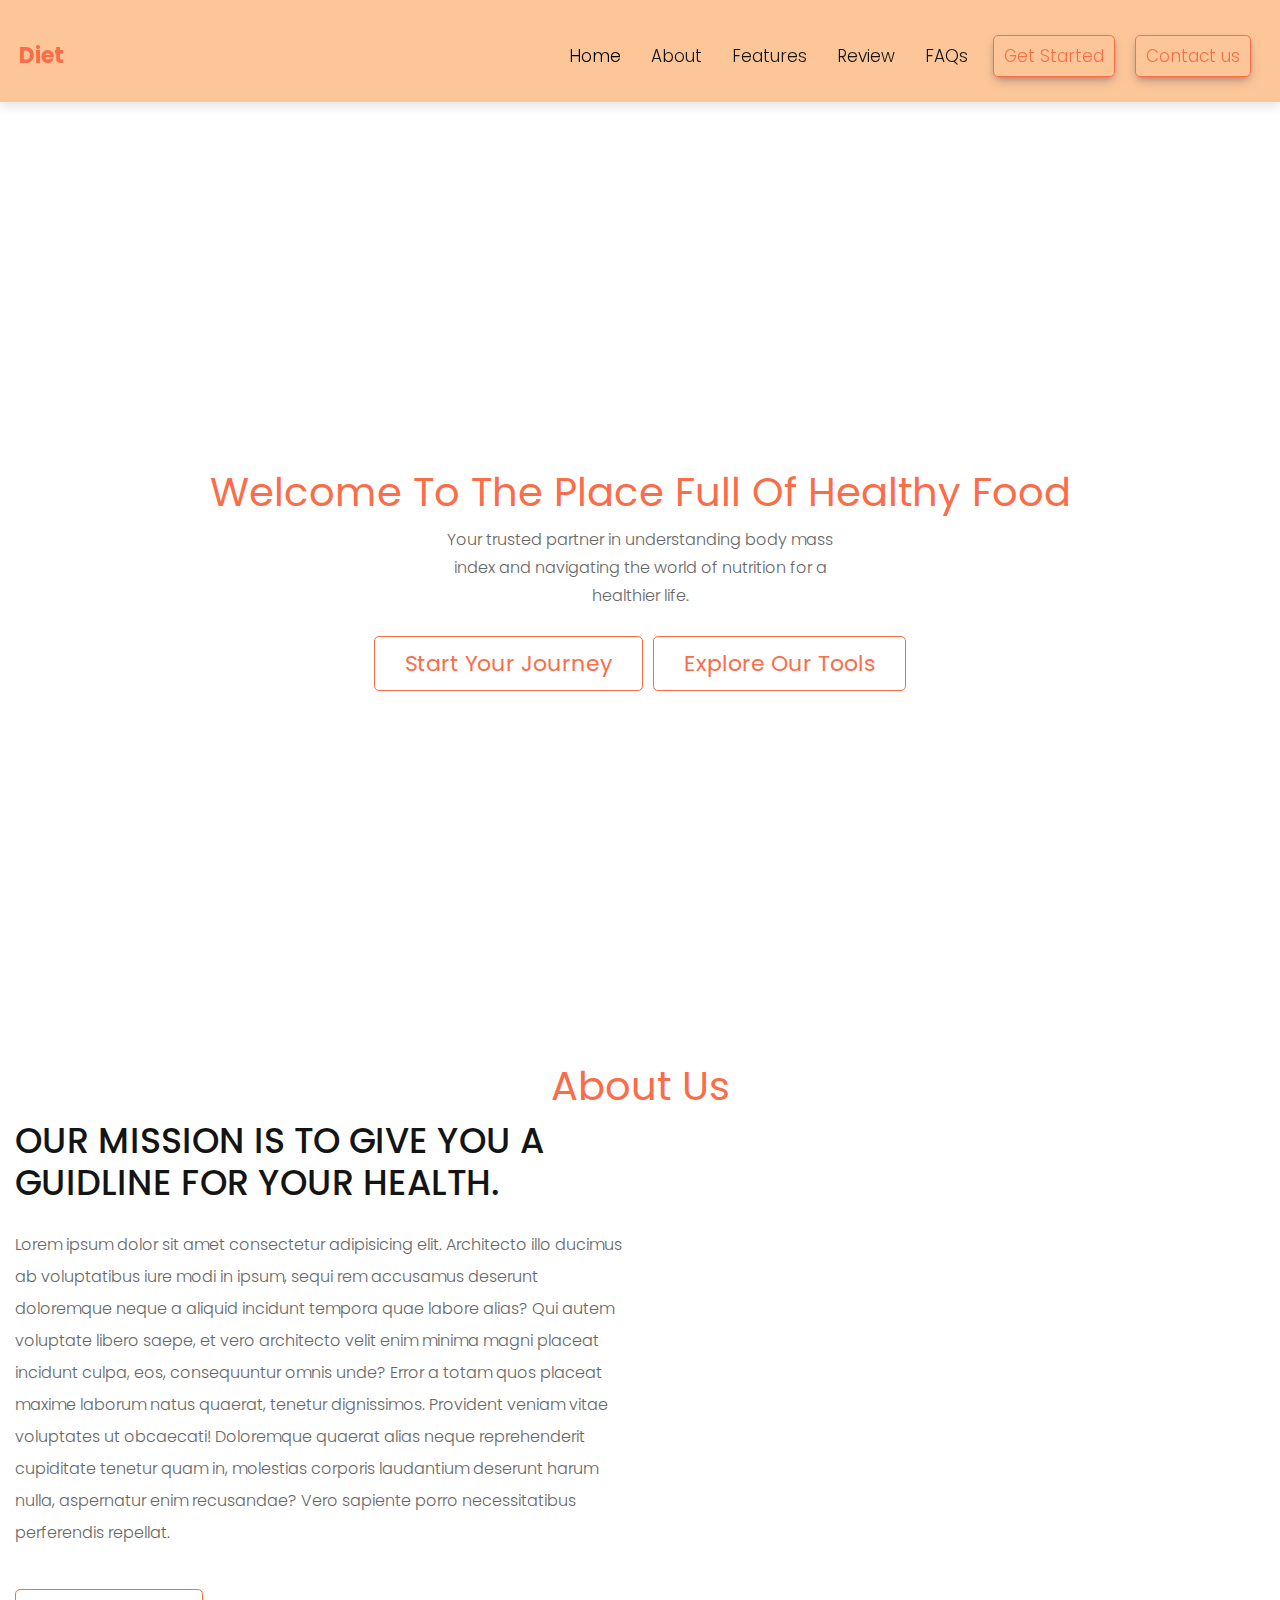
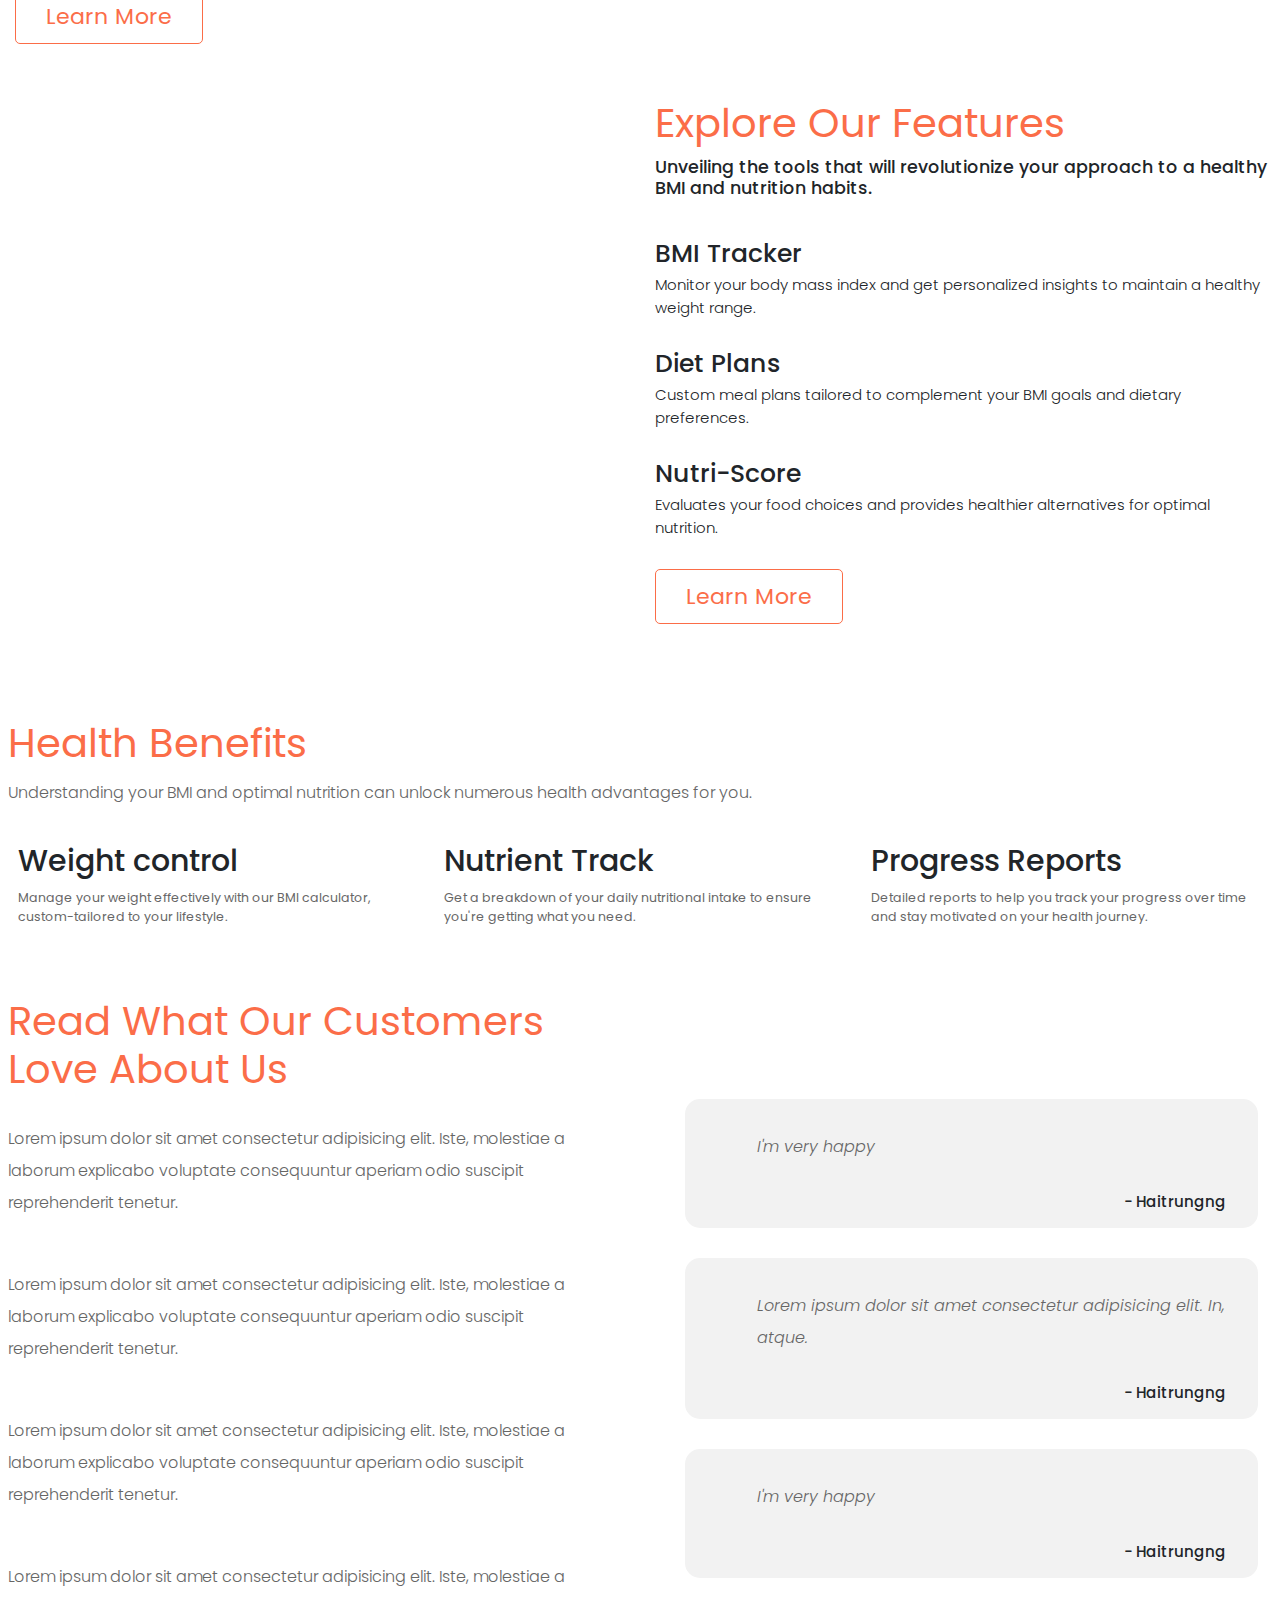
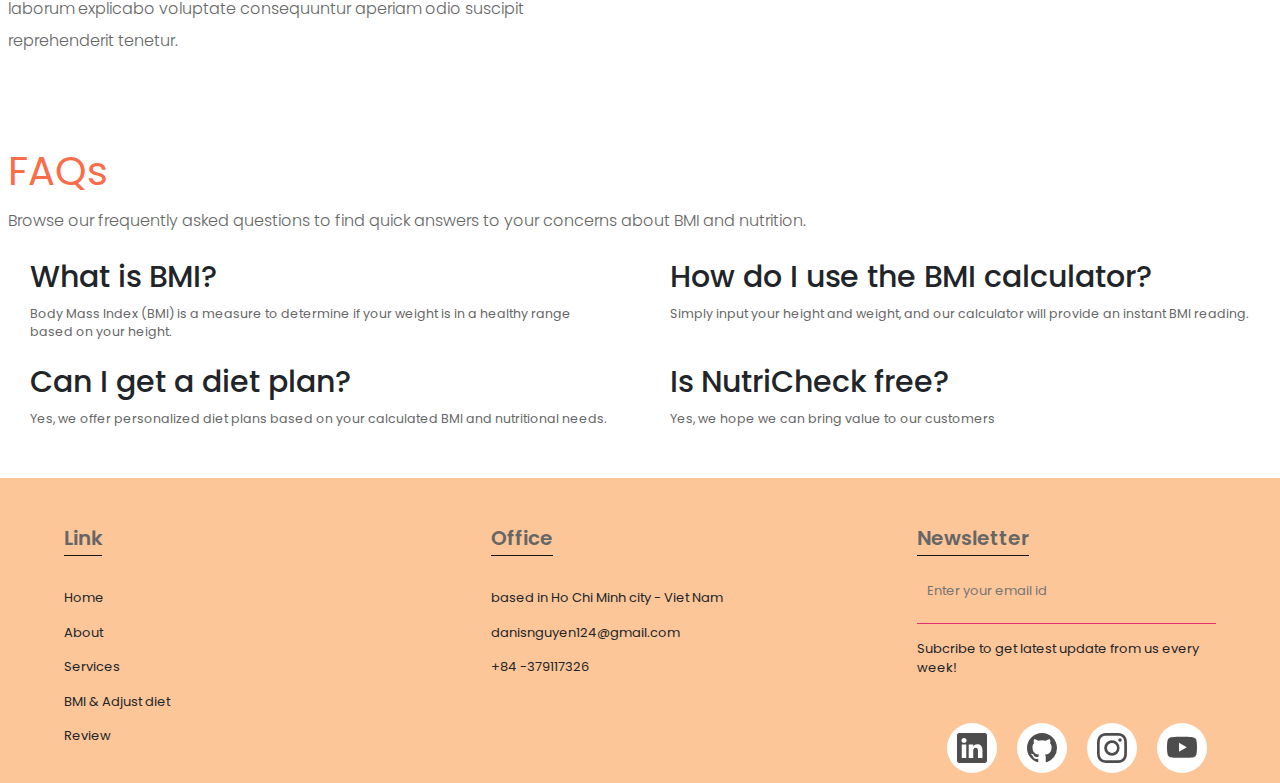
==== front-end/index.html @ d511c682 "front-end src" ====
<!DOCTYPE html>
<html lang="en">
  <head>
    <meta charset="utf-8" />
    <meta name="viewport" content="width=device-width, initial-scale=1" />
    <title>Bootstrap demo</title>
    <link
      href="https://cdn.jsdelivr.net/npm/bootstrap@5.3.3/dist/css/bootstrap.min.css"
      rel="stylesheet"
      integrity="sha384-QWTKZyjpPEjISv5WaRU9OFeRpok6YctnYmDr5pNlyT2bRjXh0JMhjY6hW+ALEwIH"
      crossorigin="anonymous"
    />
    <link
      href="https://cdn.jsdelivr.net/npm/remixicon@4.2.0/fonts/remixicon.css"
      rel="stylesheet"
    />
  </head>
  <body>
    <!-- navbar -->
    <nav class="navbar navbar-expand-lg sticky-top">
      <div class="container-fluid">
        <a class="navbar-brand" href="#">
          <!-- <img src="" class="ms-2" style="height: 100px" /> -->
          <h1 class="logo">Diet</h1>
        </a>
        <button
          class="navbar-toggler"
          type="button"
          data-bs-toggle="collapse"
          data-bs-target="#navbarSupportedContent"
          aria-controls="navbarSupportedContent"
          aria-expanded="false"
          aria-label="Toggle navigation"
        >
          <span class="navbar-toggler-icon"></span>
        </button>
        <div class="collapse navbar-collapse" id="navbarSupportedContent">
          <ul class="navbar-nav ms-auto">
            <li class="nav-item h1 d-flex align-items-center">
              <a class="nav-link active" aria-current="page" href="#home"
                >Home</a
              >
            </li>
            <li class="nav-item h1 d-flex align-items-center">
              <a class="nav-link" href="#about">About</a>
            </li>
            <li class="nav-item h1 d-flex align-items-center">
              <a class="nav-link" href="#services">Features</a>
            </li>
            <li class="nav-item h1 d-flex align-items-center">
              <a class="nav-link" href="#review" aria-disabled="true">Review</a>
            </li>
            <li class="nav-item h1 d-flex align-items-center">
              <a class="nav-link" href="#FAQ" aria-disabled="true">FAQs</a>
            </li>
            <li class="nav-item h1">
              <a
                class="nav-link"
                style="margin-right: 20px"
                id="btn"
                href="#"
                aria-disabled="true"
                >Get Started</a
              >
            </li>
            <li class="nav-item h1">
              <a class="nav-link" id="btn" href="#" aria-disabled="true"
                >Contact us</a
              >
            </li>
          </ul>
        </div>
      </div>
    </nav>

    <!-- home section -->
    <section class="home" id="home">
      <div class="content">
        <h3 class="heading">Welcome to the place full of healthy food</h3>

        <div class="lead mx-auto text-center">
          Your trusted partner in understanding body mass index and navigating
          the world of nutrition for a healthier life.
        </div>
        <h1 class="text-center d-flex justify-content-center">
          <a class="btn" href="#" role="button">Start Your Journey</a>
          <a class="btn" href="#" role="button">Explore Our Tools</a>
        </h1>
      </div>
    </section>

    <!-- about section -->
    <section class="about" id="about">
      <div class="container-fluid">
        <h1 class="heading">about us</h1>
        <div class="row align-items-center justify-content-center">
          <div class="col-lg-6 col-12 ps-4">
            <h3>our mission is to give you a guidline for your health.</h3>
            <p class="lead">
              Lorem ipsum dolor sit amet consectetur adipisicing elit.
              Architecto illo ducimus ab voluptatibus iure modi in ipsum, sequi
              rem accusamus deserunt doloremque neque a aliquid incidunt tempora
              quae labore alias? Qui autem voluptate libero saepe, et vero
              architecto velit enim minima magni placeat incidunt culpa, eos,
              consequuntur omnis unde? Error a totam quos placeat maxime laborum
              natus quaerat, tenetur dignissimos. Provident veniam vitae
              voluptates ut obcaecati! Doloremque quaerat alias neque
              reprehenderit cupiditate tenetur quam in, molestias corporis
              laudantium deserunt harum nulla, aspernatur enim recusandae? Vero
              sapiente porro necessitatibus perferendis repellat.
            </p>
            <h1 class="text-center text-lg-start">
              <a class="btn mb-5" href="#" role="button">Learn More</a>
            </h1>
          </div>
          <div class="col-lg-6 col-12 m-auto pictures">
            <div class="d-flex align-items-center">
              <img class="img-fluid px-0" src="images/about3.png" alt="" />
            </div>
          </div>
        </div>
      </div>
    </section>

    <!-- services section start -->
    <!-- <section class="services" id="services">
      <h1 class="heading">Explore our Features</h1>
      <div class="container-fluid">
        <div class="row justify-content-around">
          <div class="col-xl-4 col-8 px-3 mb-5">
            <div class="content">
              <div class="image">
                <img class="img-fluid" src="images/services1.png" alt="" />
              </div>
              <div class="text-center">
                <h1 class="display-4">BMI Tracker</h1>
                <hr />
                <p class="lead px-4">
                  Monitor your body mass index and get personalized insights to
                  maintain a healthy weight range.
                </p>
              </div>
            </div>
          </div>
          <div class="col-xl-4 col-8 px-3 mb-5">
            <div class="content">
              <div class="image">
                <img class="img-fluid" src="images/services2.png" alt="" />
              </div>
              <div class="text-center">
                <h1 class="display-4">Diet Plans</h1>
                <hr />
                <p class="lead px-4">
                  Custom meal plans tailored to complement your BMI goals and
                  dietary preferences.
                </p>
              </div>
            </div>
          </div>
          <div class="col-xl-4 col-8 px-3 mb-5">
            <div class="content">
              <div class="image">
                <img class="img-fluid" src="images/services3.png" alt="" />
              </div>
              <div class="text-center">
                <h1 class="display-4">Nutri-Score</h1>
                <hr />
                <p class="lead px-4">
                  Evaluates your food choices and provides healthier
                  alternatives for optimal nutrition.
                </p>
              </div>
            </div>
          </div>
        </div>
      </div>
    </section> -->
    <section class="services" id="services">
      <div class="container-fluid">
        <div class="row align-items-center justify-content-center">
          <div class="col-lg-6 col-12 m-auto pictures">
            <div class="d-flex align-items-center">
              <img class="img-fluid mx-auto" src="images/about3.png" alt="" />
            </div>
          </div>
          <div class="col-lg-6 col-12 ps-4">
            <h1 class="heading text-lg-start text-center">
              Explore our Features
            </h1>
            <h3>
              Unveiling the tools that will revolutionize your approach to a
              healthy BMI and nutrition habits.
            </h3>
            <div class="contents">
              <h1 class="sub-headings">BMI Tracker</h1>
              <p>
                Monitor your body mass index and get personalized insights to
                maintain a healthy weight range.
              </p>
            </div>
            <div class="contents">
              <h1 class="sub-headings">Diet Plans</h1>
              <p>
                Custom meal plans tailored to complement your BMI goals and
                dietary preferences.
              </p>
            </div>
            <div class="contents">
              <h1 class="sub-headings">Nutri-Score</h1>
              <p>
                Evaluates your food choices and provides healthier alternatives
                for optimal nutrition.
              </p>
            </div>
            <div class="contents"></div>
            <div class="contents"></div>
            <h1 class="text-center text-lg-start">
              <a class="btn mb-5" href="#" role="button">Learn More</a>
            </h1>
          </div>
        </div>
      </div>
    </section>

    <!-- benefit section -->
    <section class="benefit">
      <div class="container-fluid">
        <div class="row">
          <h1 class="heading text-start">Health Benefits</h1>
          <p class="lead">
            Understanding your BMI and optimal nutrition can unlock numerous
            health advantages for you.
          </p>
        </div>
        <div class="row">
          <div class="col-8 col-md-4 d-flex">
            <div class="me-3"><i class="ri-fire-fill icon"></i></div>
            <div>
              <h1 class="headings">Weight control</h1>
              <p>
                Manage your weight effectively with our BMI calculator,
                custom-tailored to your lifestyle.
              </p>
            </div>
          </div>
          <div class="col-8 col-md-4 d-flex">
            <div class="me-3"><i class="ri-time-fill icon"></i></div>
            <div>
              <h1 class="headings">Nutrient Track</h1>
              <p>
                Get a breakdown of your daily nutritional intake to ensure
                you're getting what you need.
              </p>
            </div>
          </div>
          <div class="col-8 col-md-4 d-flex">
            <div class="me-3"><i class="ri-cloudy-fill icon"></i></div>
            <div>
              <h1 class="headings">Progress Reports</h1>
              <p>
                Detailed reports to help you track your progress over time and
                stay motivated on your health journey.
              </p>
            </div>
          </div>
        </div>
      </div>
    </section>

    <!-- Review -->

    <section class="review" id="review">
      <div class="container-fluid">
        <div class="row justify-content-center align-items-center">
          <div class="col-lg-6 col-10">
            <h1 class="heading display-2 text-start">
              Read what our customers love about us
            </h1>
            <p class="lead">
              Lorem ipsum dolor sit amet consectetur adipisicing elit. Iste,
              molestiae a laborum explicabo voluptate consequuntur aperiam odio
              suscipit reprehenderit tenetur.
            </p>
            <p class="lead">
              Lorem ipsum dolor sit amet consectetur adipisicing elit. Iste,
              molestiae a laborum explicabo voluptate consequuntur aperiam odio
              suscipit reprehenderit tenetur.
            </p>
            <p class="lead">
              Lorem ipsum dolor sit amet consectetur adipisicing elit. Iste,
              molestiae a laborum explicabo voluptate consequuntur aperiam odio
              suscipit reprehenderit tenetur.
            </p>
            <p class="lead">
              Lorem ipsum dolor sit amet consectetur adipisicing elit. Iste,
              molestiae a laborum explicabo voluptate consequuntur aperiam odio
              suscipit reprehenderit tenetur.
            </p>
          </div>
          <div
            class="col-lg-6 col-10 d-flex justify-content-center align-items-center"
          >
            <div class="mt-auto py-auto">
              <div class="col-11">
                <div class="d-flex align-items-center">
                  <img src="images/customer1.png" alt="" />
                  <i class="ri-double-quotes-l pb-5 ps-3 pe-5"></i>
                  <div class="card-content">
                    <p class="lead">I'm very happy</p>
                    <h4 class="text-end">- Haitrungng</h4>
                  </div>
                </div>
              </div>
              <div class="col-11">
                <div class="d-flex align-items-center">
                  <img src="images/customer2.png" alt="" />
                  <i class="ri-double-quotes-l pb-5 ps-3 pe-5"></i>
                  <div class="card-content">
                    <p class="lead">
                      Lorem ipsum dolor sit amet consectetur adipisicing elit.
                      In, atque.
                    </p>
                    <h4 class="text-end">- Haitrungng</h4>
                  </div>
                </div>
              </div>
              <div class="col-11">
                <div class="d-flex align-items-center">
                  <img src="images/customer3.png" alt="" />
                  <i class="ri-double-quotes-l pb-5 ps-3 pe-5"></i>
                  <div class="card-content">
                    <p class="lead">I'm very happy</p>
                    <h4 class="text-end">- Haitrungng</h4>
                  </div>
                </div>
              </div>
            </div>
          </div>
        </div>
      </div>
    </section>

    <!-- FAQ section -->
    <section class="FAQ" id="FAQ">
      <div class="container-fluid">
        <div class="row">
          <h1 class="heading text-start">FAQs</h1>
          <p class="lead">
            Browse our frequently asked questions to find quick answers to your
            concerns about BMI and nutrition.
          </p>
        </div>
        <div class="row">
          <div class="col-10 col-md-6">
            <h1 class="headings">What is BMI?</h1>
            <p>
              Body Mass Index (BMI) is a measure to determine if your weight is
              in a healthy range based on your height.
            </p>
          </div>
          <div class="col-10 col-md-6">
            <h1 class="headings">How do I use the BMI calculator?</h1>
            <p>
              Simply input your height and weight, and our calculator will
              provide an instant BMI reading.
            </p>
          </div>
        </div>
        <div class="row">
          <div class="col-10 col-md-6">
            <h1 class="headings">Can I get a diet plan?</h1>
            <p>
              Yes, we offer personalized diet plans based on your calculated BMI
              and nutritional needs.
            </p>
          </div>
          <div class="col-10 col-md-6">
            <h1 class="headings">Is NutriCheck free?</h1>
            <p>Yes, we hope we can bring value to our customers</p>
          </div>
        </div>
      </div>
    </section>

    <!-- Footer -->

    <link rel="stylesheet" href="style.css" />
    <section class="footer">
      <div class="container-fluid">
        <div class="row">
          <div class="col-10 col-lg-4">
            <span class="lead">Link</span>
            <div class="pt-4">
              <a href="">Home</a>
              <a href="">About</a>
              <a href="">Services</a>
              <a href="">BMI & Adjust diet</a>
              <a href="">Review</a>
            </div>
          </div>
          <div class="col-10 col-lg-4">
            <span class="lead">Office</span>
            <div class="pt-4">
              <p>based in Ho Chi Minh city - Viet Nam</p>
              <p>danisnguyen124@gmail.com</p>
              <p>+84 -379117326</p>
            </div>
          </div>
          <div class="col-10 col-lg-4 last">
            <span class="lead">Newsletter</span>
            <div class="pt-4">
              <form action="">
                <i class="ri-mail-line formIcon"></i>
                <input
                  type="email"
                  placeholder="Enter your email id"
                  required
                />
                <button type="submit">
                  <i class="ri-arrow-right-line formIcon"></i>
                </button>
              </form>
              <p class="mb-5">
                Subcribe to get latest update from us every week!
              </p>
            </div>

            <ul class="example-2">
              <li class="icon-content">
                <a
                  href="https://linkedin.com/"
                  aria-label="LinkedIn"
                  data-social="linkedin"
                >
                  <div class="filled"></div>
                  <svg
                    xmlns="http://www.w3.org/2000/svg"
                    width="16"
                    height="16"
                    fill="currentColor"
                    class="bi bi-linkedin"
                    viewBox="0 0 16 16"
                    xml:space="preserve"
                  >
                    <path
                      d="M0 1.146C0 .513.526 0 1.175 0h13.65C15.474 0 16 .513 16 1.146v13.708c0 .633-.526 1.146-1.175 1.146H1.175C.526 16 0 15.487 0 14.854zm4.943 12.248V6.169H2.542v7.225zm-1.2-8.212c.837 0 1.358-.554 1.358-1.248-.015-.709-.52-1.248-1.342-1.248S2.4 3.226 2.4 3.934c0 .694.521 1.248 1.327 1.248zm4.908 8.212V9.359c0-.216.016-.432.08-.586.173-.431.568-.878 1.232-.878.869 0 1.216.662 1.216 1.634v3.865h2.401V9.25c0-2.22-1.184-3.252-2.764-3.252-1.274 0-1.845.7-2.165 1.193v.025h-.016l.016-.025V6.169h-2.4c.03.678 0 7.225 0 7.225z"
                      fill="currentColor"
                    ></path>
                  </svg>
                </a>
                <div class="tooltips">LinkedIn</div>
              </li>
              <li class="icon-content">
                <a
                  href="https://www.github.com/"
                  aria-label="GitHub"
                  data-social="github"
                >
                  <div class="filled"></div>
                  <svg
                    xmlns="http://www.w3.org/2000/svg"
                    width="16"
                    height="16"
                    fill="currentColor"
                    class="bi bi-github"
                    viewBox="0 0 16 16"
                    xml:space="preserve"
                  >
                    <path
                      d="M8 0C3.58 0 0 3.58 0 8c0 3.54 2.29 6.53 5.47 7.59.4.07.55-.17.55-.38 0-.19-.01-.82-.01-1.49-2.01.37-2.53-.49-2.69-.94-.09-.23-.48-.94-.82-1.13-.28-.15-.68-.52-.01-.53.63-.01 1.08.58 1.23.82.72 1.21 1.87.87 2.33.66.07-.52.28-.87.51-1.07-1.78-.2-3.64-.89-3.64-3.95 0-.87.31-1.59.82-2.15-.08-.2-.36-1.02.08-2.12 0 0 .67-.21 2.2.82.64-.18 1.32-.27 2-.27s1.36.09 2 .27c1.53-1.04 2.2-.82 2.2-.82.44 1.1.16 1.92.08 2.12.51.56.82 1.27.82 2.15 0 3.07-1.87 3.75-3.65 3.95.29.25.54.73.54 1.48 0 1.07-.01 1.93-.01 2.2 0 .21.15.46.55.38A8.01 8.01 0 0 0 16 8c0-4.42-3.58-8-8-8"
                      fill="currentColor"
                    ></path>
                  </svg>
                </a>
                <div class="tooltips">GitHub</div>
              </li>
              <li class="icon-content">
                <a
                  href="https://www.instagram.com/"
                  aria-label="Instagram"
                  data-social="instagram"
                >
                  <div class="filled"></div>
                  <svg
                    xmlns="http://www.w3.org/2000/svg"
                    width="16"
                    height="16"
                    fill="currentColor"
                    class="bi bi-instagram"
                    viewBox="0 0 16 16"
                    xml:space="preserve"
                  >
                    <path
                      d="M8 0C5.829 0 5.556.01 4.703.048 3.85.088 3.269.222 2.76.42a3.9 3.9 0 0 0-1.417.923A3.9 3.9 0 0 0 .42 2.76C.222 3.268.087 3.85.048 4.7.01 5.555 0 5.827 0 8.001c0 2.172.01 2.444.048 3.297.04.852.174 1.433.372 1.942.205.526.478.972.923 1.417.444.445.89.719 1.416.923.51.198 1.09.333 1.942.372C5.555 15.99 5.827 16 8 16s2.444-.01 3.298-.048c.851-.04 1.434-.174 1.943-.372a3.9 3.9 0 0 0 1.416-.923c.445-.445.718-.891.923-1.417.197-.509.332-1.09.372-1.942C15.99 10.445 16 10.173 16 8s-.01-2.445-.048-3.299c-.04-.851-.175-1.433-.372-1.941a3.9 3.9 0 0 0-.923-1.417A3.9 3.9 0 0 0 13.24.42c-.51-.198-1.092-.333-1.943-.372C10.443.01 10.172 0 7.998 0zm-.717 1.442h.718c2.136 0 2.389.007 3.232.046.78.035 1.204.166 1.486.275.373.145.64.319.92.599s.453.546.598.92c.11.281.24.705.275 1.485.039.843.047 1.096.047 3.231s-.008 2.389-.047 3.232c-.035.78-.166 1.203-.275 1.485a2.5 2.5 0 0 1-.599.919c-.28.28-.546.453-.92.598-.28.11-.704.24-1.485.276-.843.038-1.096.047-3.232.047s-2.39-.009-3.233-.047c-.78-.036-1.203-.166-1.485-.276a2.5 2.5 0 0 1-.92-.598 2.5 2.5 0 0 1-.6-.92c-.109-.281-.24-.705-.275-1.485-.038-.843-.046-1.096-.046-3.233s.008-2.388.046-3.231c.036-.78.166-1.204.276-1.486.145-.373.319-.64.599-.92s.546-.453.92-.598c.282-.11.705-.24 1.485-.276.738-.034 1.024-.044 2.515-.045zm4.988 1.328a.96.96 0 1 0 0 1.92.96.96 0 0 0 0-1.92m-4.27 1.122a4.109 4.109 0 1 0 0 8.217 4.109 4.109 0 0 0 0-8.217m0 1.441a2.667 2.667 0 1 1 0 5.334 2.667 2.667 0 0 1 0-5.334"
                      fill="currentColor"
                    ></path>
                  </svg>
                </a>
                <div class="tooltips">Instagram</div>
              </li>
              <li class="icon-content">
                <a
                  href="https://youtube.com/"
                  aria-label="Youtube"
                  data-social="youtube"
                >
                  <div class="filled"></div>
                  <svg
                    xmlns="http://www.w3.org/2000/svg"
                    width="16"
                    height="16"
                    fill="currentColor"
                    class="bi bi-youtube"
                    viewBox="0 0 16 16"
                    xml:space="preserve"
                  >
                    <path
                      d="M8.051 1.999h.089c.822.003 4.987.033 6.11.335a2.01 2.01 0 0 1 1.415 1.42c.101.38.172.883.22 1.402l.01.104.022.26.008.104c.065.914.073 1.77.074 1.957v.075c-.001.194-.01 1.108-.082 2.06l-.008.105-.009.104c-.05.572-.124 1.14-.235 1.558a2.01 2.01 0 0 1-1.415 1.42c-1.16.312-5.569.334-6.18.335h-.142c-.309 0-1.587-.006-2.927-.052l-.17-.006-.087-.004-.171-.007-.171-.007c-1.11-.049-2.167-.128-2.654-.26a2.01 2.01 0 0 1-1.415-1.419c-.111-.417-.185-.986-.235-1.558L.09 9.82l-.008-.104A31 31 0 0 1 0 7.68v-.123c.002-.215.01-.958.064-1.778l.007-.103.003-.052.008-.104.022-.26.01-.104c.048-.519.119-1.023.22-1.402a2.01 2.01 0 0 1 1.415-1.42c.487-.13 1.544-.21 2.654-.26l.17-.007.172-.006.086-.003.171-.007A100 100 0 0 1 7.858 2zM6.4 5.209v4.818l4.157-2.408z"
                      fill="currentColor"
                    ></path>
                  </svg>
                </a>
                <div class="tooltips">Youtube</div>
              </li>
            </ul>
          </div>
        </div>
      </div>
    </section>
    <script
      src="https://cdn.jsdelivr.net/npm/bootstrap@5.3.3/dist/js/bootstrap.bundle.min.js"
      integrity="sha384-YvpcrYf0tY3lHB60NNkmXc5s9fDVZLESaAA55NDzOxhy9GkcIdslK1eN7N6jIeHz"
      crossorigin="anonymous"
    ></script>
  </body>
</html>
---- front-end/style.css ----
@import url("https://fonts.googleapis.com/css2?family=Poppins:ital,wght@0,100;0,200;0,300;0,400;0,500;0,600;0,700;0,800;0,900;1,100;1,200;1,300;1,400;1,500;1,600;1,700;1,800;1,900&display=swap");

:root {
  --main-color: #fb6d48;
  --primary: #fcac6ab0;
  --black: #141414;
  --white: #f2f2f2;
  --light-black: #666;
}

* {
  font-family: "Poppins", sans-serif;
  margin: 0;
  padding: 0;
  box-sizing: border-box;
  text-decoration: none;
  outline: none;
}

html {
  font-size: 62.5%;
  overflow-x: hidden;
  scroll-behavior: smooth;
  /* scroll-padding-top: 6rem; */
}
html::-webkit-scrollbar {
  width: 0.5rem;
}
html::-webkit-scrollbar-track {
  background: var(--white);
}
html::-webkit-scrollbar-thumb {
  background: var(--main-color);
}
section {
  padding-top: 4rem;
}

.container-fluid {
  padding: 0px 0px;
}
.row {
  padding-left: 0%;
  padding-right: 0%;
  margin-left: 0%;
  margin-right: 0%;
}

.btn {
  color: var(--main-color);
  border: 0.1rem solid var(--main-color);
  border-radius: 0.5rem;
  margin-top: 1rem;
  font-size: 2.2rem;
  padding: 1rem 3rem;
}

.btn:hover {
  background-color: var(--main-color);
  color: var(--white);
}

.heading {
  text-align: center;
  color: var(--main-color);
  text-transform: capitalize;
  margin-bottom: 4rem;
  margin-top: 2rem;
  font-size: 4rem;
}

.display-4 {
  font-size: 3rem;
  font-weight: 300;
  color: var(--black);
}

/* header */
.navbar {
  box-shadow: 0 0.5rem 1rem rgba(0, 0, 0, 0.1);
  background: var(--primary);
  padding: 2rem 1.5%;
}
.navbar .logo {
  font-size: 2.2rem;
  font-weight: bolder;
  color: var(--main-color);
}
.navbar .collapse a {
  font-size: 1.7rem;
  margin-right: 2rem;
  color: var(--black);
  font-weight: 300;
}
.navbar .collapse .last {
  margin-right: 0rem;
  margin-left: 1rem;
}

.navbar .collapse a:hover {
  color: var(--main-color);
}

.navbar .navbar-toggler-icon {
  font-size: 2.5rem;
  color: var(--main-color);
}

.navbar #btn {
  color: var(--main-color);
  border: 0.1rem solid var(--main-color);
  border-radius: 0.5rem;
  width: fit-content;
  padding: 1rem 1rem;
  margin-right: 1rem;
  box-shadow: rgba(50, 50, 93, 0.25) 0px 6px 12px -2px,
    rgba(0, 0, 0, 0.3) 0px 3px 7px -3px;
}
.navbar #btn:hover {
  background-color: var(--main-color);
  color: var(--white);
}

.lead {
  font-size: 1.6rem;
  color: var(--light-black);
  padding: 2rem 0;
  line-height: 2;
}

.heading {
  text-transform: capitalize;
  color: var(--main-color);
  font-size: 4rem;
  font-weight: 400;
  margin-bottom: 10px;
}

/* home section */
.home {
  min-height: 100vh;
  display: flex;
  align-items: center;
  justify-content: center;
  background: url(images/background.png) no-repeat;
  background-size: cover;
  background-attachment: fixed;
}
.home .lead {
  padding: 0px;
  font-weight: 300;
  width: 48%;
  color: var(--light-black);
  line-height: 2.8rem;
  margin-bottom: 3%;
}

.home .btn {
  margin: 0px 0.5rem;
}

.about .col-12 h3 {
  font-size: 3.5rem;
  color: var(--black);
  text-transform: uppercase;
}
.pictures {
  padding: 0%;
}

/* services */
/* .services .content {
  border: 2px solid var(--main-color);
  border-radius: 2rem;
  margin-top: 2rem;
  box-shadow: rgba(0, 0, 0, 0.45) 0px 25px 20px -20px;
}

.services .content {
  height: 100%;
}
.services .heading {
  font-weight: 400;
}

.services .image {
  padding: 7% 20%;
  padding-top: 3%;
}

.services hr {
  border: 1px solid var(--main-color);
  margin: 5% 20%;
  margin-top: 1%;
}

.services p {
  color: var(--light-black);
}

@media (max-width: 1199px) {
  .services .content {
    box-shadow: rgba(0, 0, 0, 0.18) 0px 2px 4px;
    margin-bottom: 1.5rem;
  }
} */

.services .sub-headings {
  margin-top: 30px;
}
.services {
  padding-top: 0px;
}

.services .contents p {
  font-size: 1.5rem;
  font-weight: 300;
}
.services h3 {
  margin-bottom: 40px;
}

.services .btn {
  margin-top: 20px;
}

/* review */
.review .row {
  background: url(images/background4.png) no-repeat;
  background-size: cover;
}

.review .col-11 {
  border: 2px solid var(--white);
  background-color: var(--white);
  border-radius: 1.5rem;
  margin-bottom: 3rem;
  margin-left: auto;
  margin-right: 1.5rem;
  padding: 1rem 3rem;
}

.review .col-11 img {
  border-radius: 100%;
  max-width: 10rem;
}

.review .mt-auto {
  padding-top: 7%;
}

.review .ri-double-quotes-l {
  font-size: 4rem;
  color: #6ec9db;
}

.review .card-content {
  /* padding-left: 100%; */
  /* border: 2px solid black; */
  width: 100%;
}

.review .card-content .lead {
  font-style: italic;
}

/* footer */
.footer .icons {
  font-size: 3rem;
  color: black;
}

.footer ul {
  list-style: none;
}

.footer {
  background-color: var(--primary);
}

ul {
  list-style: none;
}

/* link */
.example-2 {
  display: flex;
  justify-content: center;
  align-items: center;
}
.example-2 .icon-content {
  margin: 0 10px;
  position: relative;
}
.example-2 .icon-content .tooltips {
  position: absolute;
  top: -30px;
  left: 50%;
  transform: translateX(-50%);
  color: #fff;
  padding: 6px 10px;
  border-radius: 5px;
  opacity: 0;
  visibility: hidden;
  font-size: 14px;
  transition: all 0.3s ease;
}
.example-2 .icon-content:hover .tooltips {
  opacity: 1;
  visibility: visible;
  top: -50px;
}
.example-2 .icon-content a {
  position: relative;
  overflow: hidden;
  display: flex;
  justify-content: center;
  align-items: center;
  width: 50px;
  height: 50px;
  border-radius: 50%;
  color: #4d4d4d;
  background-color: #fff;
  transition: all 0.3s ease-in-out;
}
.example-2 .icon-content a:hover {
  box-shadow: 3px 2px 45px 0px rgb(0 0 0 / 12%);
}
.example-2 .icon-content a svg {
  position: relative;
  z-index: 1;
  width: 30px;
  height: 30px;
}
.example-2 .icon-content a:hover {
  color: white;
}
.example-2 .icon-content a .filled {
  position: absolute;
  top: auto;
  bottom: 0;
  left: 0;
  width: 100%;
  height: 0;
  background-color: #000;
  transition: all 0.3s ease-in-out;
}
.example-2 .icon-content a:hover .filled {
  height: 100%;
}

.example-2 .icon-content a[data-social="linkedin"] .filled,
.example-2 .icon-content a[data-social="linkedin"] ~ .tooltips {
  background-color: #0274b3;
}

.example-2 .icon-content a[data-social="github"] .filled,
.example-2 .icon-content a[data-social="github"] ~ .tooltips {
  background-color: #24262a;
}
.example-2 .icon-content a[data-social="instagram"] .filled,
.example-2 .icon-content a[data-social="instagram"] ~ .tooltips {
  background: linear-gradient(
    45deg,
    #405de6,
    #5b51db,
    #b33ab4,
    #c135b4,
    #e1306c,
    #fd1f1f
  );
}
.example-2 .icon-content a[data-social="youtube"] .filled,
.example-2 .icon-content a[data-social="youtube"] ~ .tooltips {
  background-color: #ff0000;
}

.footer form {
  display: flex;
  align-items: center;
  justify-content: space-between;
  border-bottom: 1px solid #e1306c;
  padding-bottom: 15px;
  margin-bottom: 15px;
}

.footer .formIcon {
  font-size: 23px;
  margin-right: 10px;
}

.footer input {
  width: 100%;
  background: transparent;
  border: none;
  color: #212529;
  font-size: 1.3rem;
}

.footer form button {
  background: transparent;
  border: none;
  outline: none;
  cursor: pointer;
}

.footer .lead {
  font-weight: 600;
  font-size: 2rem;
  border-bottom: 1px solid var(--black);
  padding-bottom: 3px;
}

.footer .pt-4 p,
a {
  font-size: 1.3rem;
  font-weight: 400;
  color: #212529;
  text-decoration: none;
  display: block;
  margin-top: 15px;
}

.footer .col-10 {
  padding: 0px 5%;
  padding-bottom: 30px;
}

.footer .last {
  padding: 0px 5%;
}

/* benefit */
.benefit .icon {
  font-size: 50px;
}

.benefit .lead {
  padding: 0%;
  padding-left: 7.5px;
}
.benefit .col-8 p {
  font-size: 1.25rem;
  color: var(--light-black);
  font-weight: 400;
}

.benefit .col-8 .headings {
  font-size: 3rem;
  margin-bottom: 1rem;
  padding-top: 6%;
}

/* FAQ */
.FAQ .lead {
  padding: 0%;
  padding-left: 7.5px;
}
.FAQ .col-10 p {
  font-size: 1.25rem;
  color: var(--light-black);
  font-weight: 400;
}

.FAQ .headings {
  font-size: 3rem;
  margin-bottom: 1rem;
  padding-top: 2%;
}
.FAQ {
  padding-bottom: 40px;
}

.FAQ .col-md-6 {
  padding: 0px 30px;
  height: 100%;
}
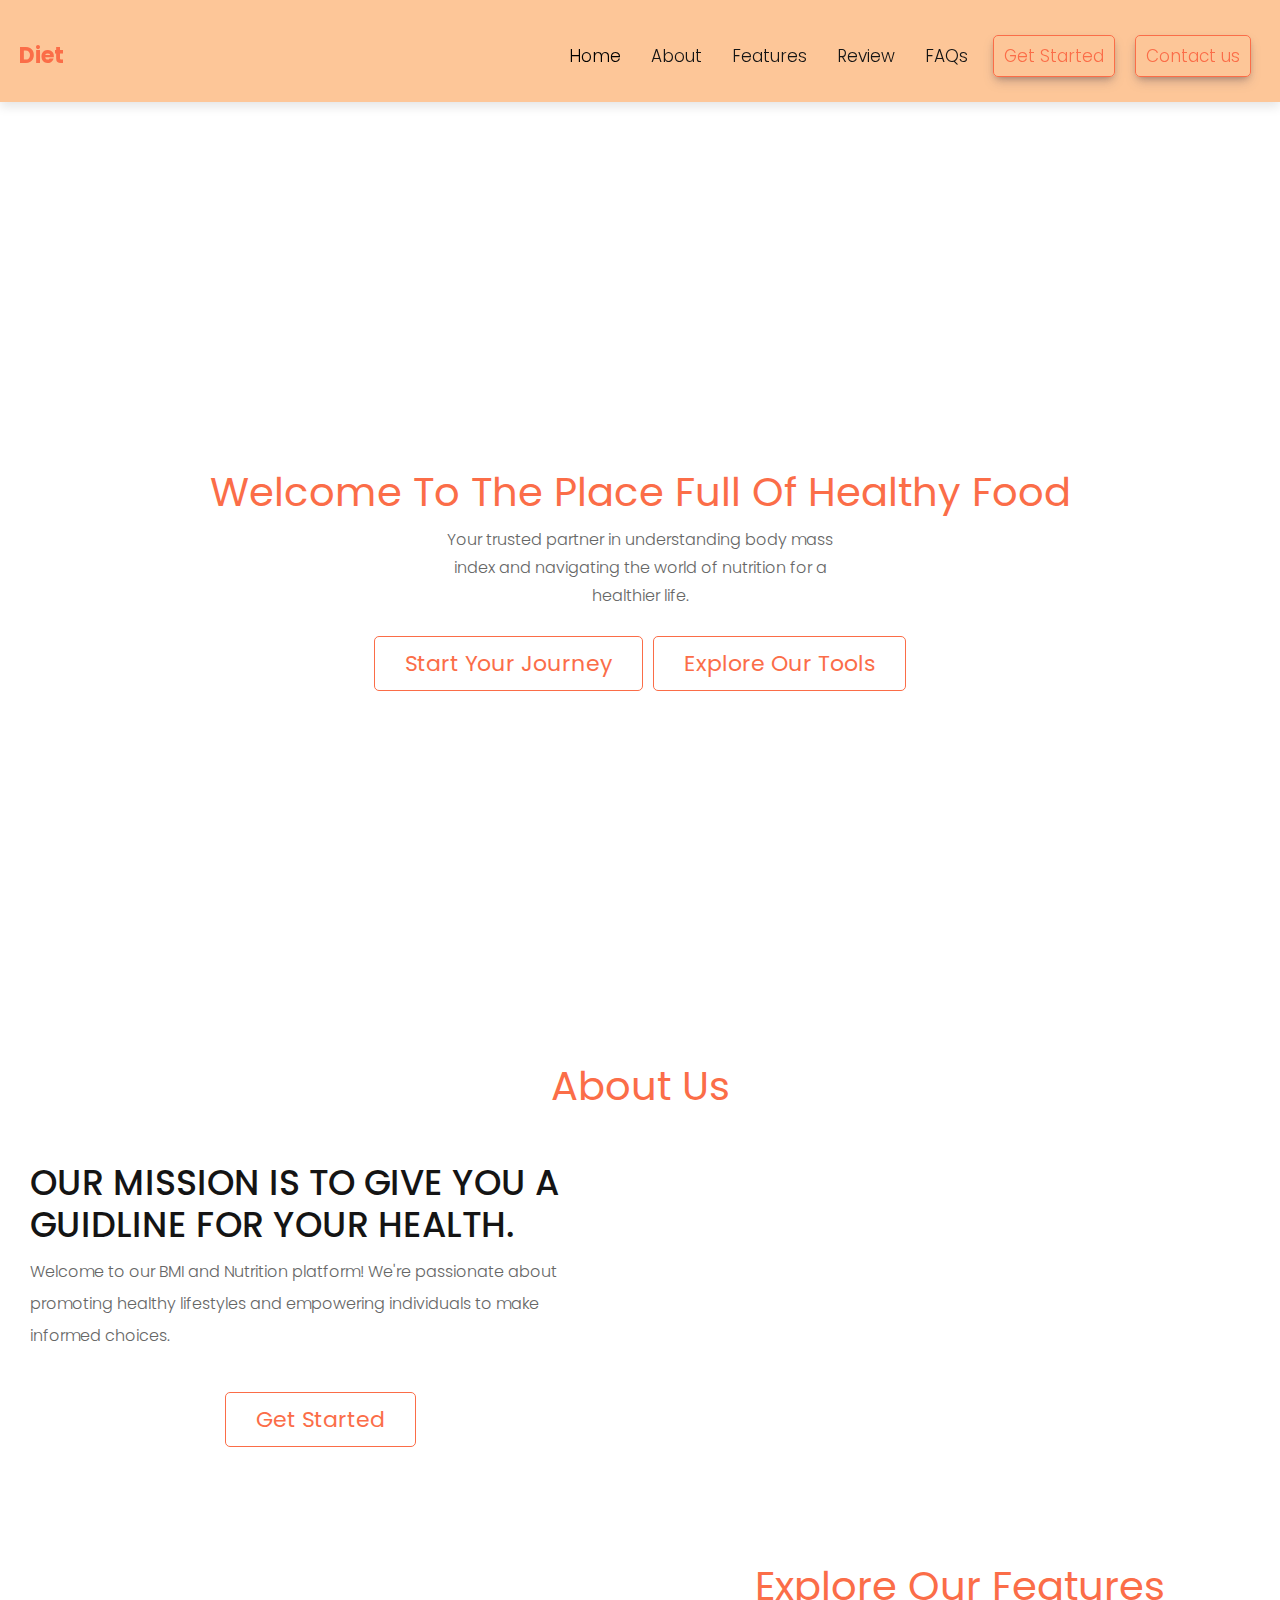
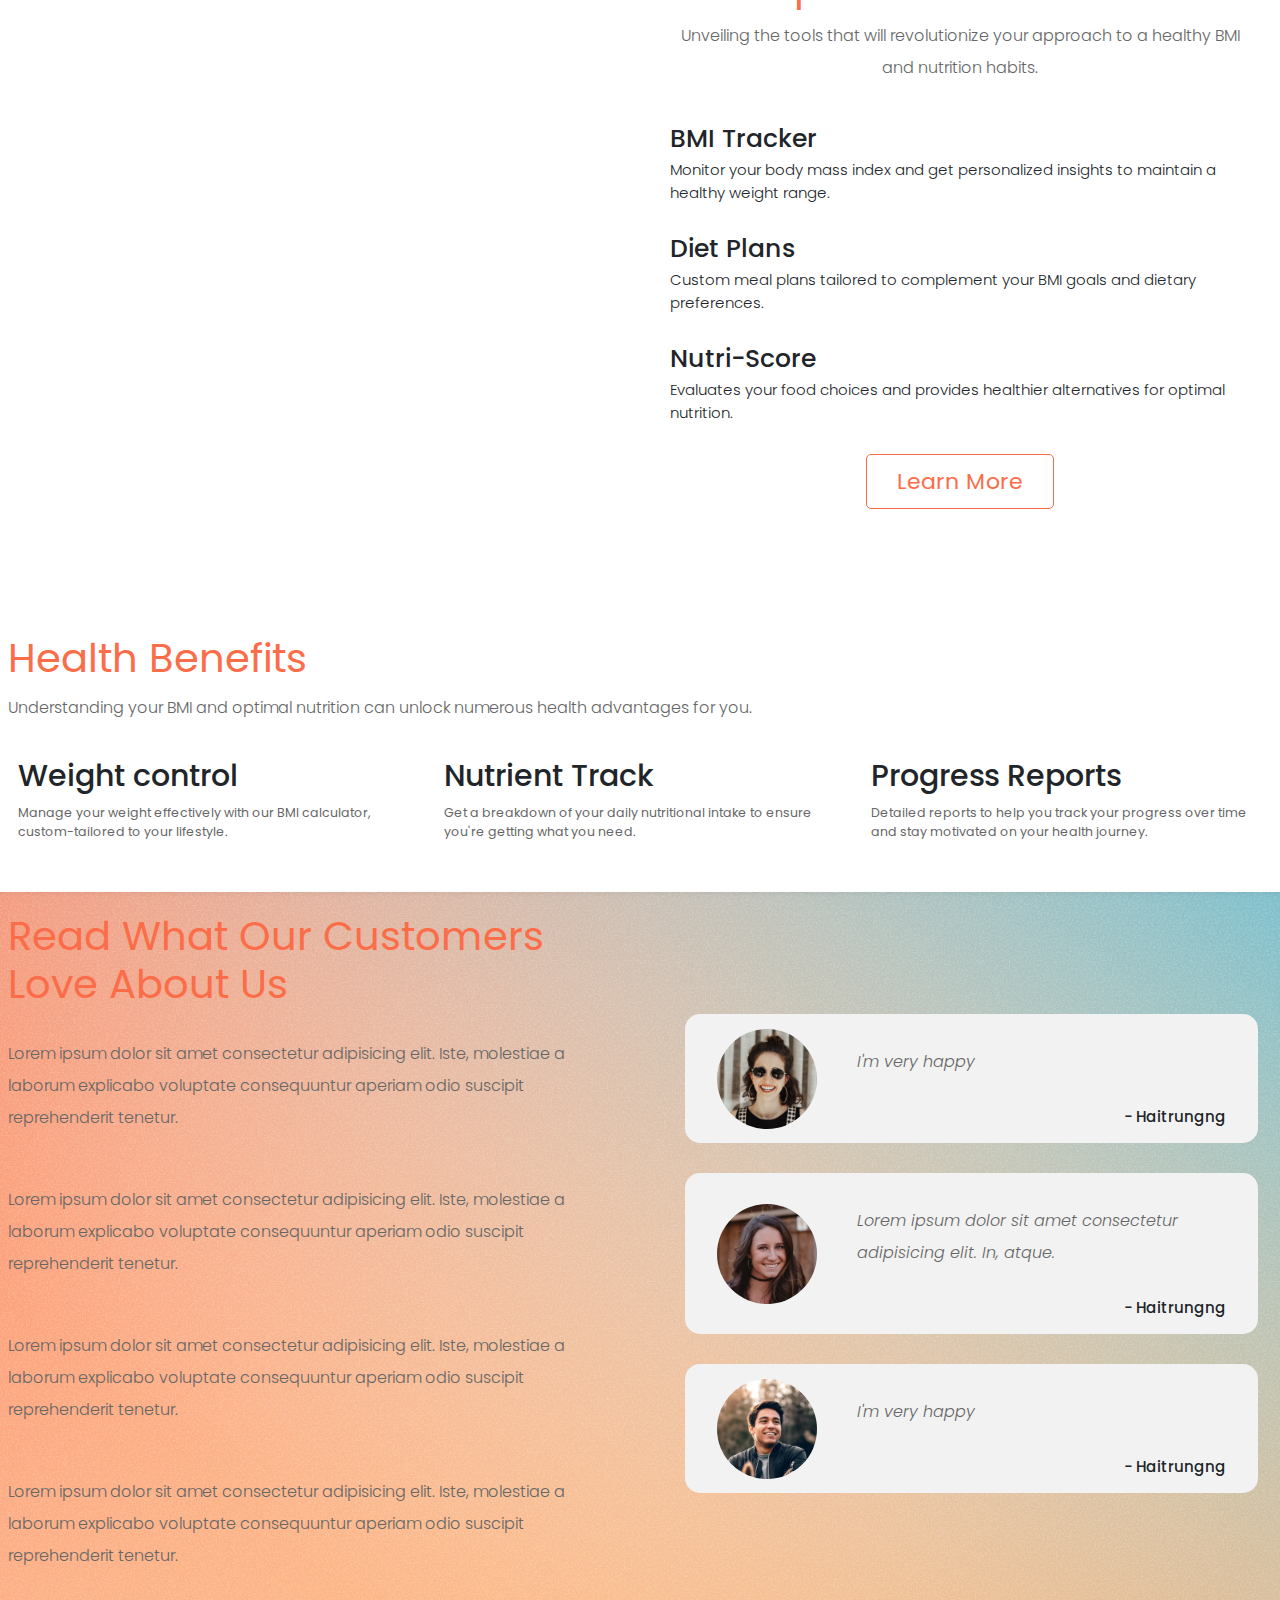
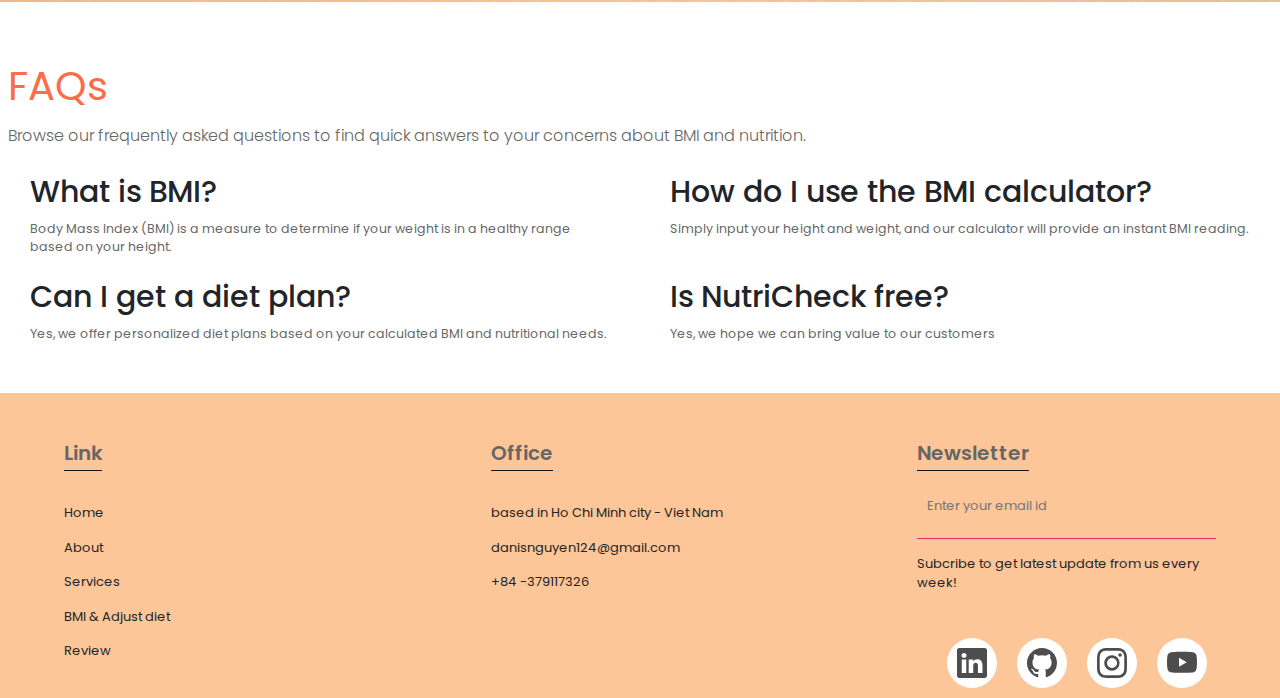
==== commit 0fc0a9b9: "FE --VER2" ====
--- a/front-end/index.html
+++ b/front-end/index.html
@@ -58,13 +58,13 @@
                 class="nav-link"
                 style="margin-right: 20px"
                 id="btn"
-                href="#"
+                href="BMI.html"
                 aria-disabled="true"
                 >Get Started</a
               >
             </li>
             <li class="nav-item h1">
-              <a class="nav-link" id="btn" href="#" aria-disabled="true"
+              <a class="nav-link" id="btn" href="#footer" aria-disabled="true"
                 >Contact us</a
               >
             </li>
@@ -83,7 +83,7 @@
           the world of nutrition for a healthier life.
         </div>
         <h1 class="text-center d-flex justify-content-center">
-          <a class="btn" href="#" role="button">Start Your Journey</a>
+          <a class="btn" href="BMI.html" role="button">Start Your Journey</a>
           <a class="btn" href="#" role="button">Explore Our Tools</a>
         </h1>
       </div>
@@ -94,24 +94,20 @@
       <div class="container-fluid">
         <h1 class="heading">about us</h1>
         <div class="row align-items-center justify-content-center">
-          <div class="col-lg-6 col-12 ps-4">
+          <div class="col-lg-6 col-12 contents">
             <h3>our mission is to give you a guidline for your health.</h3>
-            <p class="lead">
-              Lorem ipsum dolor sit amet consectetur adipisicing elit.
-              Architecto illo ducimus ab voluptatibus iure modi in ipsum, sequi
-              rem accusamus deserunt doloremque neque a aliquid incidunt tempora
-              quae labore alias? Qui autem voluptate libero saepe, et vero
-              architecto velit enim minima magni placeat incidunt culpa, eos,
-              consequuntur omnis unde? Error a totam quos placeat maxime laborum
-              natus quaerat, tenetur dignissimos. Provident veniam vitae
-              voluptates ut obcaecati! Doloremque quaerat alias neque
-              reprehenderit cupiditate tenetur quam in, molestias corporis
-              laudantium deserunt harum nulla, aspernatur enim recusandae? Vero
-              sapiente porro necessitatibus perferendis repellat.
-            </p>
-            <h1 class="text-center text-lg-start">
-              <a class="btn mb-5" href="#" role="button">Learn More</a>
-            </h1>
+            <p class="lead pt-2">
+              Welcome to our BMI and Nutrition platform! We're passionate about
+              promoting healthy lifestyles and empowering individuals to make
+              informed choices.
+            </p>
+            <div class="d-flex justify-content-center">
+              <h1 class="text-center text-lg-start">
+                <a class="btn mb-5" href="BMI.html" role="button"
+                  >Get Started</a
+                >
+              </h1>
+            </div>
           </div>
           <div class="col-lg-6 col-12 m-auto pictures">
             <div class="d-flex align-items-center">
@@ -180,14 +176,16 @@
         <div class="row align-items-center justify-content-center">
           <div class="col-lg-6 col-12 m-auto pictures">
             <div class="d-flex align-items-center">
-              <img class="img-fluid mx-auto" src="images/about3.png" alt="" />
-            </div>
-          </div>
-          <div class="col-lg-6 col-12 ps-4">
-            <h1 class="heading text-lg-start text-center">
-              Explore our Features
-            </h1>
-            <h3>
+              <img
+                class="img-fluid mx-auto"
+                src="images/image copy.png"
+                alt=""
+              />
+            </div>
+          </div>
+          <div class="col-lg-6 col-12 container">
+            <h1 class="heading text-center">Explore our Features</h1>
+            <h3 class="text-center lead">
               Unveiling the tools that will revolutionize your approach to a
               healthy BMI and nutrition habits.
             </h3>
@@ -214,7 +212,7 @@
             </div>
             <div class="contents"></div>
             <div class="contents"></div>
-            <h1 class="text-center text-lg-start">
+            <h1 class="text-center">
               <a class="btn mb-5" href="#" role="button">Learn More</a>
             </h1>
           </div>
@@ -385,7 +383,7 @@
     <!-- Footer -->
 
     <link rel="stylesheet" href="style.css" />
-    <section class="footer">
+    <section class="footer" id="footer">
       <div class="container-fluid">
         <div class="row">
           <div class="col-10 col-lg-4">
--- a/front-end/style.css
+++ b/front-end/style.css
@@ -159,6 +159,9 @@
   margin: 0px 0.5rem;
 }
 
+.about .heading {
+  padding-bottom: 12px;
+}
 .about .col-12 h3 {
   font-size: 3.5rem;
   color: var(--black);
@@ -166,6 +169,13 @@
 }
 .pictures {
   padding: 0%;
+}
+.about .contents {
+  padding: 30px 30px;
+}
+
+.about .lead {
+  font-weight: 300;
 }
 
 /* services */
@@ -211,7 +221,12 @@
 .services {
   padding-top: 0px;
 }
-
+.services .container {
+  padding: 30px;
+}
+.services .lead {
+  padding: 0%;
+}
 .services .contents p {
   font-size: 1.5rem;
   font-weight: 300;
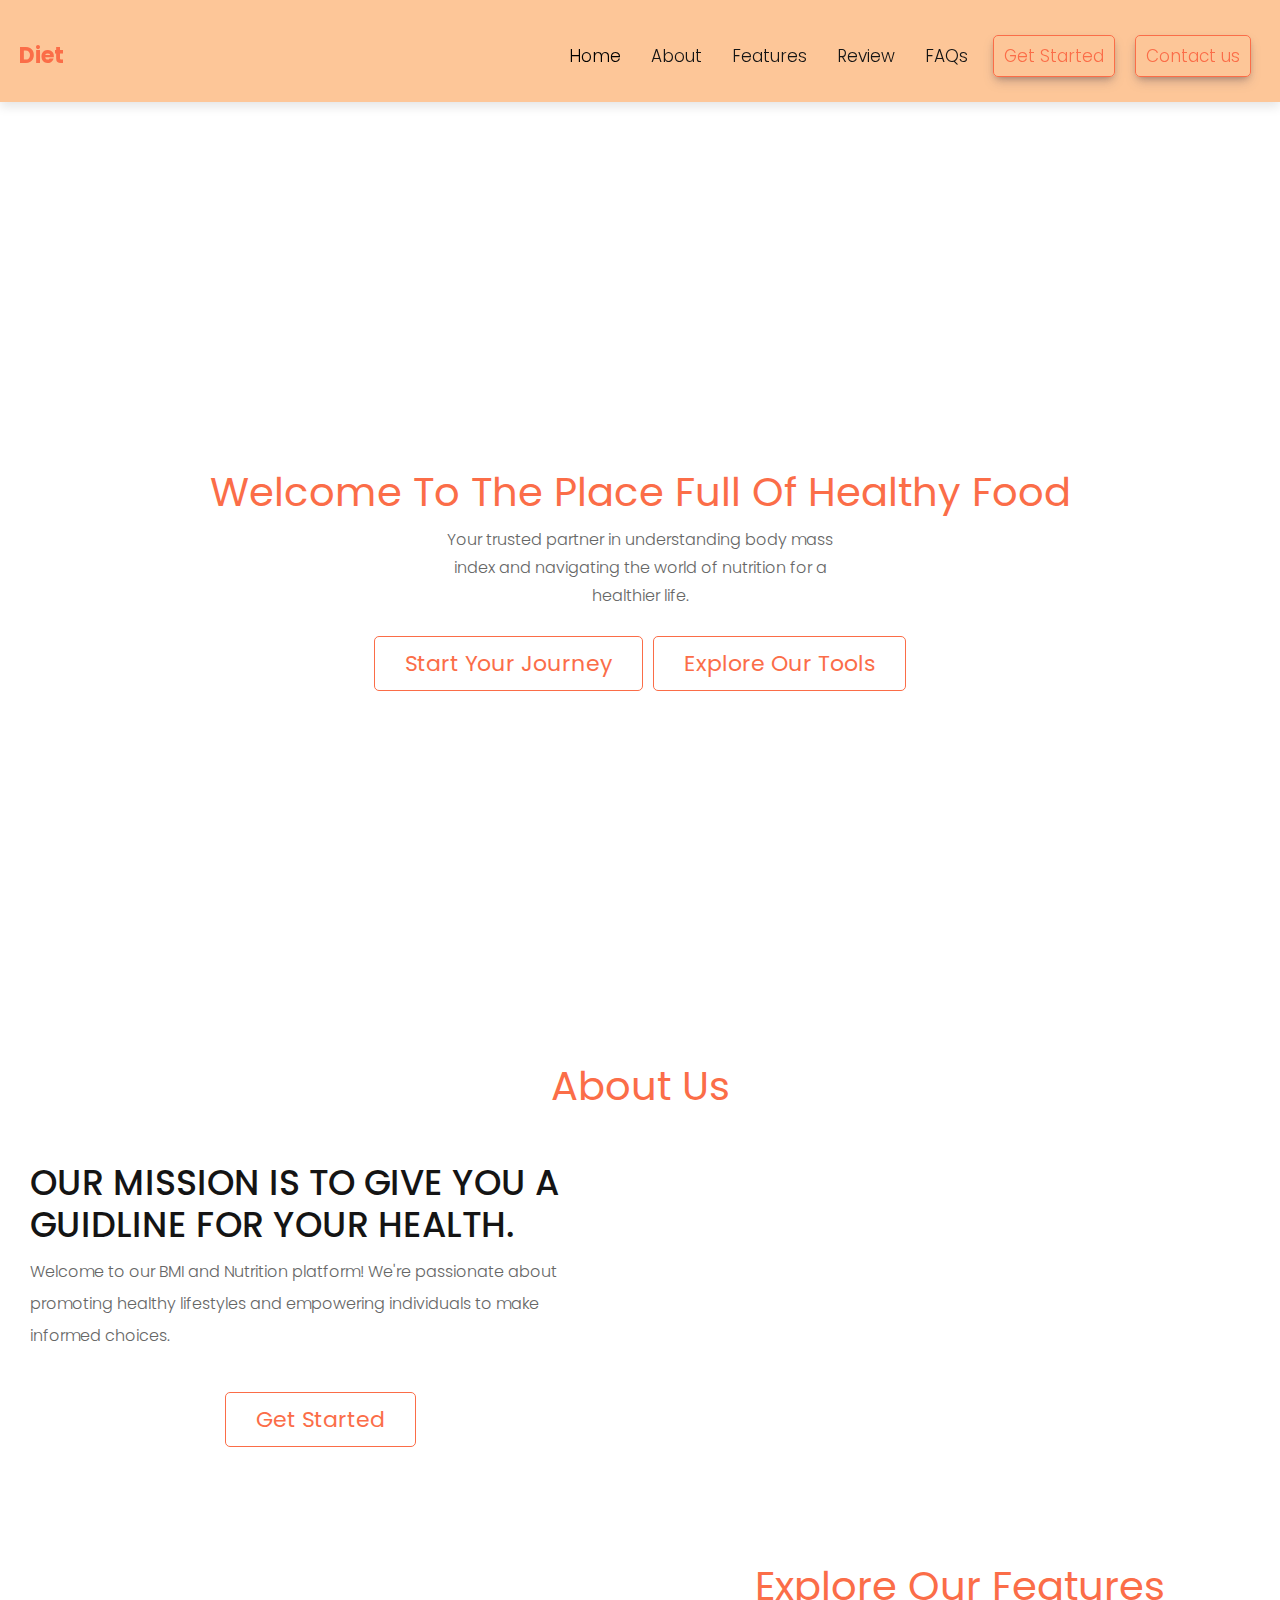
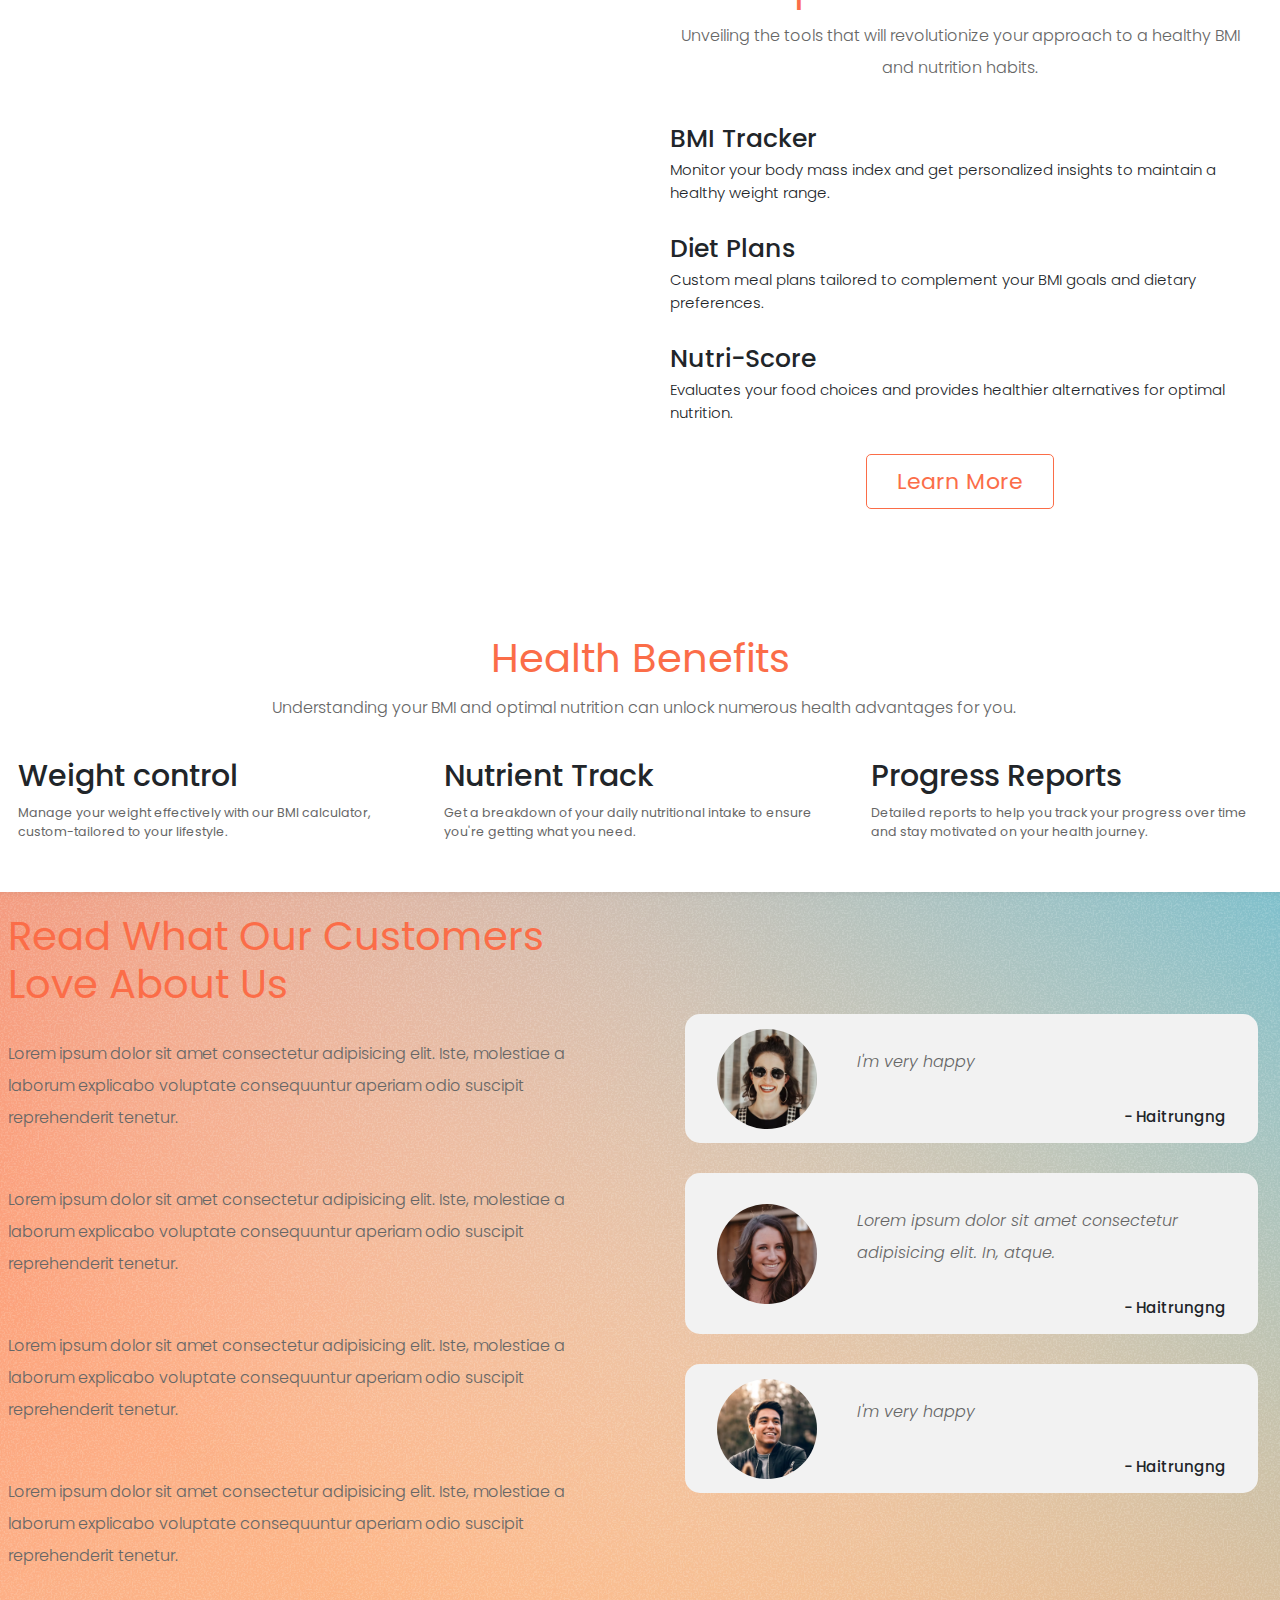
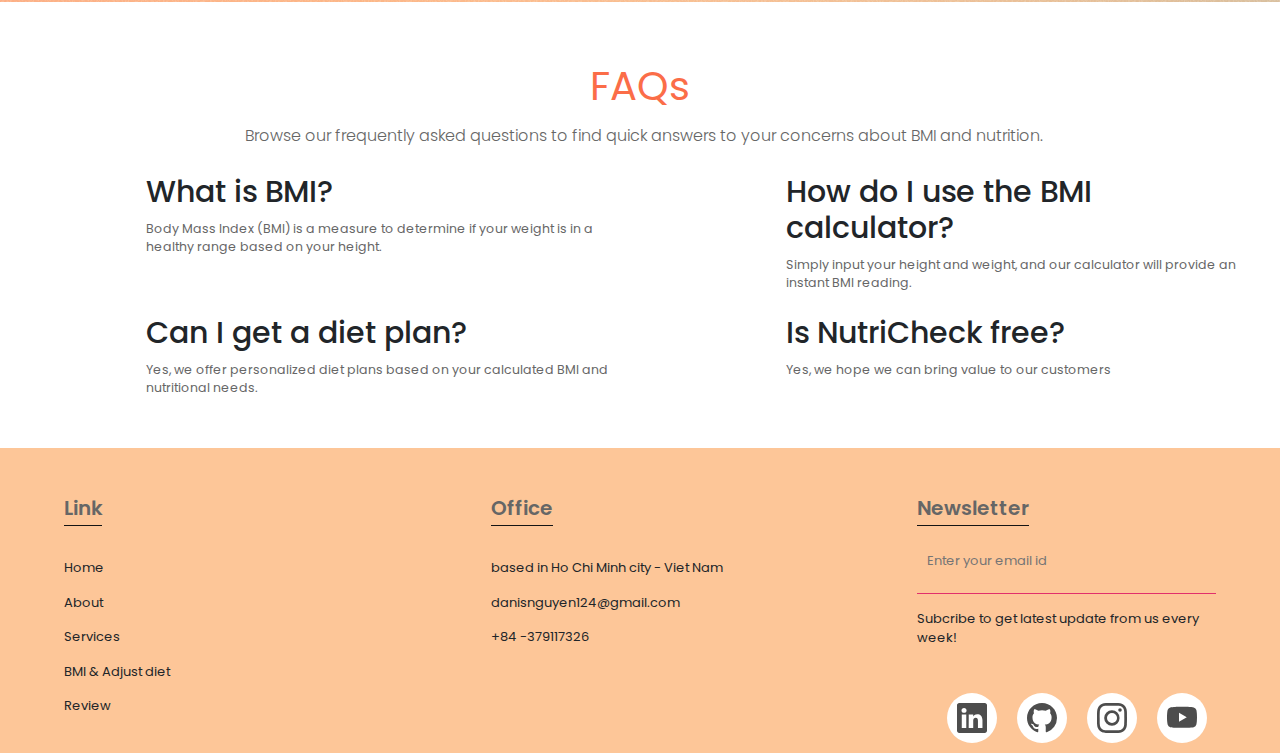
==== commit 0e7048cb: "done nutri search" ====
--- a/front-end/index.html
+++ b/front-end/index.html
@@ -3,7 +3,8 @@
   <head>
     <meta charset="utf-8" />
     <meta name="viewport" content="width=device-width, initial-scale=1" />
-    <title>Bootstrap demo</title>
+    <title>DIET-Stay healthy</title>
+    <link rel="icon" type="image/jpg" href="images/favicon2.png" />
     <link
       href="https://cdn.jsdelivr.net/npm/bootstrap@5.3.3/dist/css/bootstrap.min.css"
       rel="stylesheet"
@@ -174,7 +175,7 @@
     <section class="services" id="services">
       <div class="container-fluid">
         <div class="row align-items-center justify-content-center">
-          <div class="col-lg-6 col-12 m-auto pictures">
+          <div class="col-lg-6 col-12 m-auto pictures order-2 order-lg-1">
             <div class="d-flex align-items-center">
               <img
                 class="img-fluid mx-auto"
@@ -183,7 +184,7 @@
               />
             </div>
           </div>
-          <div class="col-lg-6 col-12 container">
+          <div class="col-lg-6 col-12 container order-1 order-lg-2">
             <h1 class="heading text-center">Explore our Features</h1>
             <h3 class="text-center lead">
               Unveiling the tools that will revolutionize your approach to a
@@ -224,8 +225,8 @@
     <section class="benefit">
       <div class="container-fluid">
         <div class="row">
-          <h1 class="heading text-start">Health Benefits</h1>
-          <p class="lead">
+          <h1 class="heading text-center">Health Benefits</h1>
+          <p class="lead text-center">
             Understanding your BMI and optimal nutrition can unlock numerous
             health advantages for you.
           </p>
@@ -342,8 +343,8 @@
     <section class="FAQ" id="FAQ">
       <div class="container-fluid">
         <div class="row">
-          <h1 class="heading text-start">FAQs</h1>
-          <p class="lead">
+          <h1 class="heading text-center">FAQs</h1>
+          <p class="lead text-center">
             Browse our frequently asked questions to find quick answers to your
             concerns about BMI and nutrition.
           </p>
@@ -385,8 +386,8 @@
     <link rel="stylesheet" href="style.css" />
     <section class="footer" id="footer">
       <div class="container-fluid">
-        <div class="row">
-          <div class="col-10 col-lg-4">
+        <div class="row justify-content-center">
+          <div class="col-10 col-lg-4 link">
             <span class="lead">Link</span>
             <div class="pt-4">
               <a href="">Home</a>
--- a/front-end/style.css
+++ b/front-end/style.css
@@ -67,6 +67,7 @@
   margin-bottom: 4rem;
   margin-top: 2rem;
   font-size: 4rem;
+  padding: 0px 0px;
 }
 
 .display-4 {
@@ -475,12 +476,14 @@
   font-size: 1.25rem;
   color: var(--light-black);
   font-weight: 400;
+  padding-left: 20%;
 }
 
 .FAQ .headings {
   font-size: 3rem;
   margin-bottom: 1rem;
   padding-top: 2%;
+  padding-left: 20%;
 }
 .FAQ {
   padding-bottom: 40px;
@@ -490,3 +493,9 @@
   padding: 0px 30px;
   height: 100%;
 }
+
+@media (max-width: 991px) {
+  .footer .link {
+    display: none;
+  }
+}
